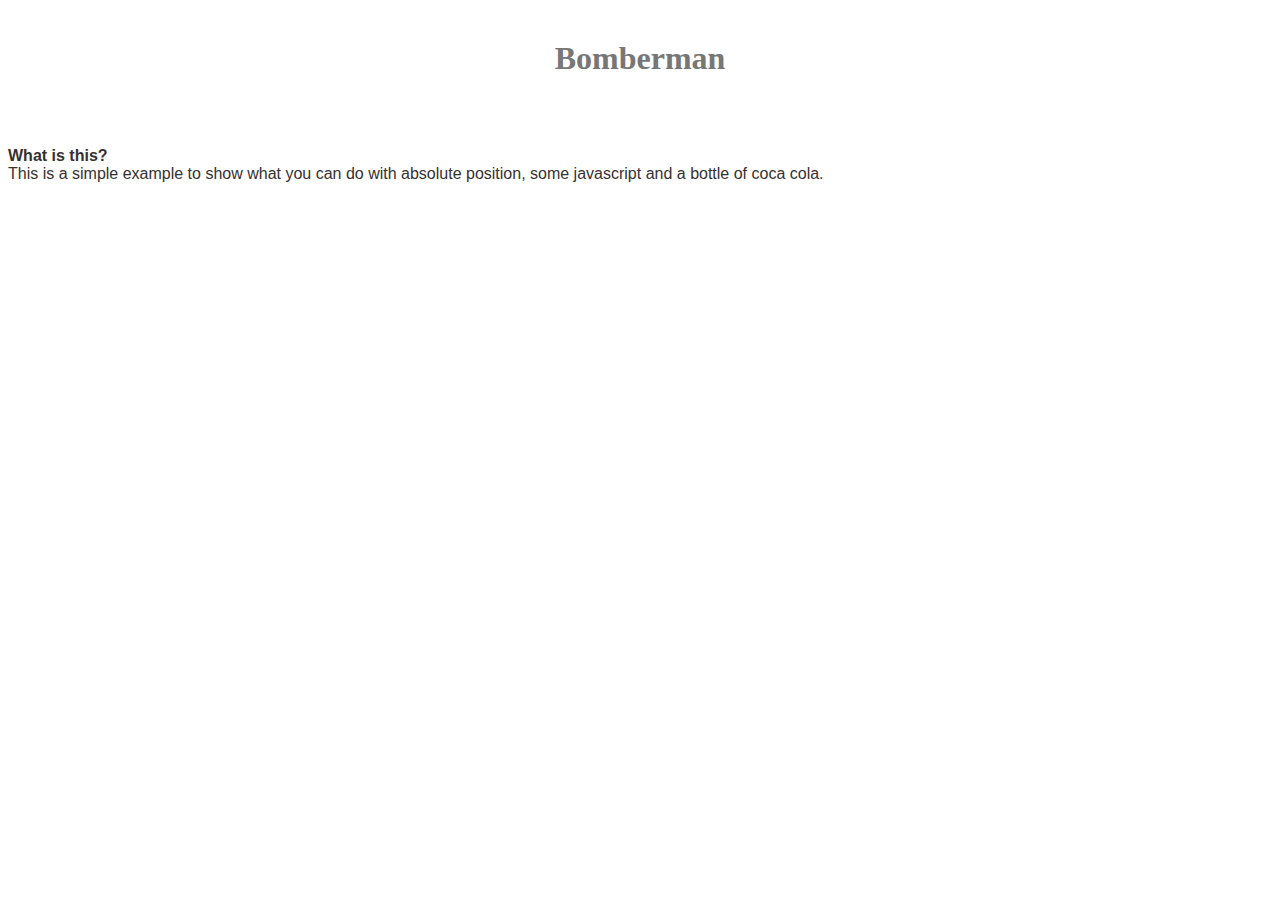
==== Bomberman/war/Bomberman.html @ f37fe3ea "Internet is just a dream" ====
<!DOCTYPE HTML PUBLIC "-//W3C//DTD HTML 4.01 Transitional//EN">

<html>
    <head>
        <meta http-equiv="content-type" content="text/html; charset=UTF-8">

        <link type="text/css" rel="stylesheet" href="Bomberman.css">

        <title>Bomberman</title>

        <script type="text/javascript" language="javascript" src="bomberman/bomberman.nocache.js"></script>
    </head>

    <body>

        <iframe src="javascript:''" id="__gwt_historyFrame" tabIndex='-1' style="position:absolute;width:0;height:0;border:0"></iframe>

        <noscript>
            <div style="width: 22em; position: absolute; left: 50%; margin-left: -11em; color: red; background-color: white; border: 1px solid red; padding: 4px; font-family: sans-serif">
                Your web browser must have JavaScript enabled
                in order for this application to display correctly.
            </div>
        </noscript>

        <h1>Bomberman</h1>
        <p class="gwt-Label">
            <b>What is this?</b>
            <br />
            This is a simple example to show what you can do with absolute position, some javascript and a bottle of coca cola.
        </p>
    </body>
</html>
---- Bomberman/war/Bomberman.css ----
.progressbar-text {
    font-weight: bold;
}

.progressbar-remaining {
    font-size: 12px;
    font-style: italic;
}

.progressbar-outer {
    border: 1px solid black;
}

.progressbar-inner {
    border: 1px solid black;
    margin: 1px;
}

.progressbar-bar {
    width: 5px;
    height: 15px;
    margin: 1px;
}

.progressbar-fullbar {
    background: blue;
}

.progressbar-blankbar {
    background: #eee;
}

h1 {
    font-size: 2em;
    font-weight: bold;
    color: #777777;
    margin: 40px 0px 70px;
    text-align: center;
}

.html-face {
    color: #4040cd;
    text-decoration: underline;
}

.gwt-Label {
    font-family: Geneva,Arial,Helvetica,sans-serif;
    color: #363131;
}

.gwt-uid-1 {
    font-family: Geneva,Arial,Helvetica,sans-serif;
}

.gwt-DialogBox {
    border: 2px outset;
    background-color: white;
}

.dialogTopCenter {
    border-right-style: solid;
    border-left-style: solid;
    border-bottom-style: solid;
    border-top-style: solid;
    border-right-color: #7b6b6b;
    border-left-color: #7b6b6b;
    border-bottom-color: #7b6b6b;
    border-top-color: #7b6b6b;
    background-color: #594848;
    font-family: Geneva,Arial,Helvetica,sans-serif;
    color: #f5e7e7;
    border-right-width: 1px;
    border-left-width: 1px;
    border-bottom-width: 1px;
    border-top-width: 1px;
}

.dialogMiddleCenter {
    font-family: Geneva,Arial,Helvetica,sans-serif;
    color: #363131;
    background-color: #eeefe6;
}
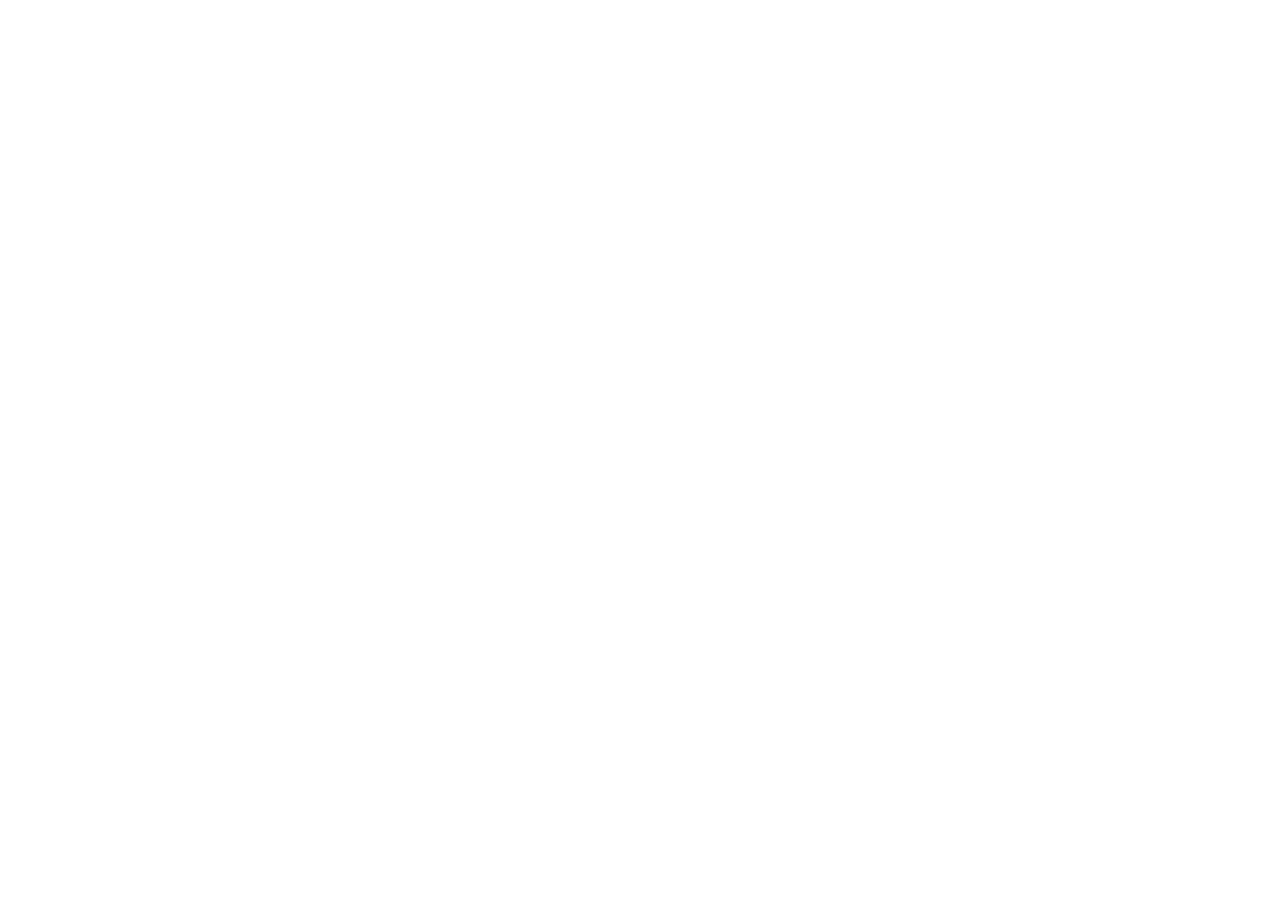
==== commit b7dc77b7: "And the new epic html and css  with NO info lol" ====
--- a/Bomberman/war/Bomberman.html
+++ b/Bomberman/war/Bomberman.html
@@ -21,12 +21,5 @@
                 in order for this application to display correctly.
             </div>
         </noscript>
-
-        <h1>Bomberman</h1>
-        <p class="gwt-Label">
-            <b>What is this?</b>
-            <br />
-            This is a simple example to show what you can do with absolute position, some javascript and a bottle of coca cola.
-        </p>
     </body>
 </html>
--- a/Bomberman/war/Bomberman.css
+++ b/Bomberman/war/Bomberman.css
@@ -1,82 +1,7 @@
-.progressbar-text {
-    font-weight: bold;
-}
-
-.progressbar-remaining {
-    font-size: 12px;
-    font-style: italic;
-}
-
-.progressbar-outer {
-    border: 1px solid black;
-}
-
-.progressbar-inner {
-    border: 1px solid black;
-    margin: 1px;
-}
-
-.progressbar-bar {
-    width: 5px;
-    height: 15px;
-    margin: 1px;
-}
-
-.progressbar-fullbar {
-    background: blue;
-}
-
-.progressbar-blankbar {
-    background: #eee;
-}
-
-h1 {
-    font-size: 2em;
-    font-weight: bold;
-    color: #777777;
-    margin: 40px 0px 70px;
-    text-align: center;
-}
-
-.html-face {
-    color: #4040cd;
-    text-decoration: underline;
-}
-
-.gwt-Label {
-    font-family: Geneva,Arial,Helvetica,sans-serif;
-    color: #363131;
-}
-
-.gwt-uid-1 {
-    font-family: Geneva,Arial,Helvetica,sans-serif;
-}
-
-.gwt-DialogBox {
-    border: 2px outset;
-    background-color: white;
-}
-
-.dialogTopCenter {
-    border-right-style: solid;
-    border-left-style: solid;
-    border-bottom-style: solid;
-    border-top-style: solid;
-    border-right-color: #7b6b6b;
-    border-left-color: #7b6b6b;
-    border-bottom-color: #7b6b6b;
-    border-top-color: #7b6b6b;
-    background-color: #594848;
-    font-family: Geneva,Arial,Helvetica,sans-serif;
-    color: #f5e7e7;
-    border-right-width: 1px;
-    border-left-width: 1px;
-    border-bottom-width: 1px;
-    border-top-width: 1px;
-}
-
-.dialogMiddleCenter {
-    font-family: Geneva,Arial,Helvetica,sans-serif;
-    color: #363131;
-    background-color: #eeefe6;
+.popupContent {
+    background:#FFFFFF none repeat scroll 0 0;
+    border:1px solid #666666;
+    height:100%;
+    padding:0.5em;
+    width:14em;
 }